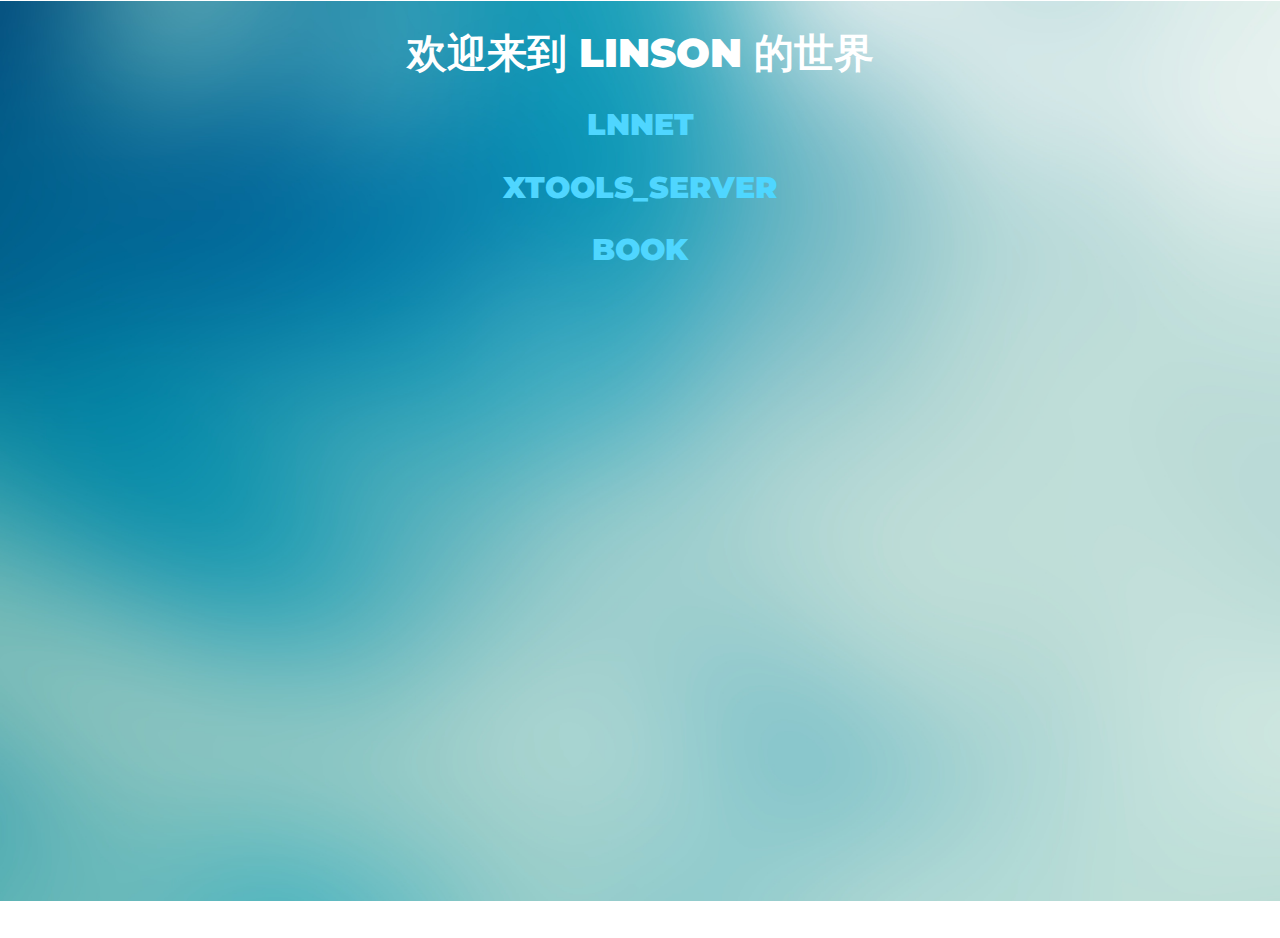
==== web/index.html @ a3c2c2d9 "Initial commit" ====
<!DOCTYPE html>
<html>
<head>
    <title>HOME</title>
    <meta name="viewport" content="width=device-width, initial-scale=1">
    <meta http-equiv="Content-Type" content="text/html; charset=utf-8"/>
    <meta name="keywords"
          content="Cool Under Construction Page Flat Responsive, Login form web template,Flat Pricing tables,Flat Drop downs  Sign up Web Templates, Flat Web Templates, Login signup Responsive web template, Smartphone Compatible web template, free webdesigns for Nokia, Samsung, LG, SonyEricsson, Motorola web design"/>
    <script type="application/x-javascript"> addEventListener("load", function () {
        setTimeout(hideURLbar, 0);
    }, false);
    function hideURLbar() {
        window.scrollTo(0, 1);
    } </script>
    <script type="applijewelleryion/x-javascript">
         addEventListener("load", function() { setTimeout(hideURLbar, 0); }, false); function hideURLbar(){ window.scrollTo(0,1); }
    </script>
    <link href='https://fonts.googleapis.com/css?family=Oswald:400,700,300' rel='stylesheet' type='text/css'>
    <link href='https://fonts.googleapis.com/css?family=Montserrat:400,700' rel='stylesheet' type='text/css'>
    <link href="css/style.css" rel="stylesheet" type="text/css" media="all"/>
    <link rel="stylesheet" href="css/jquery.countdown.css"/>
    <!--js-->
    <script src="js/jquery.min.js"></script>
    <script src="js/jquery.countdown.js"></script>
    <script src="js/script.js"></script>
    <!--js-->
</head>
<body>
<div class="header">
    <h1>欢迎来到 LINSON 的世界</h1>
</div>
<div class="header">
    <h2>
        <a href="http://123.56.111.226:8080/lnnet/">LNNET</a>
    </h2>
</div>
<div class="header">
    <h2>
        <a href="http://123.56.111.226:8080/XToolsServer/">XTools_Server</a>
    </h2>
</div>
<div class="header">
    <h2>
        <a href="http://123.56.111.226:8080/book/">BOOK</a>
    </h2>
</div>

<div class="content">
    <!--<div class="content1"> -->
    <!--&lt;!&ndash;<img src="images/work.png" alt="under-construction">&ndash;&gt;-->
    <!--</div>-->
    <!--<div class="content2">-->
    <!--<div class="timer_wrap">-->
    <!--<div id="counter"> </div>		-->
    <!--</div>-->
    <!--</div>-->

    <div class="copyrights">Collect from <a href="http://www.cssmoban.com/">手机网站模板</a></div>
    <!--<div class="content3">-->
    <!--<p>Subscribe To Our News Letter!</p>-->
    <!--<ul class="form">-->
    <!--<li>						-->
    <!--<form>-->
    <!--<input type="text" class="email" placeholder="Enter your email address" required="">-->
    <!--<input type="submit" value="SUBSCRIBE">-->
    <!--<div class="clear"> </div> -->
    <!--</form>-->
    <!--</li>-->
    <!--</ul>-->
    <!--</div>-->
</div>
<div class="footer">

</div>
</body>
</html>
---- web/css/style.css ----
/*--- reset code ---*/
html,body,div,span,applet,object,iframe,h1,h2,h3,h4,h5,h6,p,blockquote,pre,a,abbr,acronym,address,big,cite,code,del,dfn,em,img,ins,kbd,q,s,samp,small,strike,strong,sub,sup,tt,var,b,u,i,dl,dt,dd,ol,nav ul,nav li,fieldset,form,label,legend,table,caption,tbody,tfoot,thead,tr,th,td,article,aside,canvas,details,embed,figure,figcaption,footer,header,hgroup,menu,nav,output,ruby,section,summary,time,mark,audio,video {
	margin:0;
	padding:0;
	border:0;
	font-size:100%;
	font:inherit;
	vertical-align:baseline;
}
article, aside, details, figcaption, figure,footer, header, hgroup, menu, nav, section {
	display: block;
}
ol,ul {
	list-style:none;
	margin:0px;
	padding:0px;
}
blockquote,q {
	quotes:none;
}
blockquote:before,blockquote:after,q:before,q:after {
	content:'';
	content:none;
}
table {
	border-collapse:collapse;
	border-spacing:0;
}

/* start editing from here */
a {
	text-decoration:none;
}
.txt-rt {
	text-align:right;
}/* text align right */
.txt-lt {
	text-align:left;
}/* text align left */
.txt-center {
	text-align:center;
}/* text align center */
.float-rt {
	float:right;
}/* float right */
.float-lt {
	float:left;
}/* float left */
.clear {
	clear:both;
}/* clear float */
.pos-relative {
	position:relative;
}/* Position Relative */
.pos-absolute {
	position:absolute;
}/* Position Absolute */
.vertical-base {	
	vertical-align:baseline;
}/* vertical align baseline */
.vertical-top {	
	vertical-align:top;
}/* vertical align top */
nav.vertical ul li {	
	display:block;
}/* vertical menu */
nav.horizontal ul li {	
	display: inline-block;
}/* horizontal menu */
img {
	max-width:100%;
}

/*--- end reset code ---*/

body {
	margin:0;
	padding:0;
	background:url(../images/blurred.jpg) no-repeat;
	font-family: 'Tahoma', sans-serif;
	background-size:100% 100%;
	background-attachment: fixed;
    background-position: center;
}
.header {
	text-align:center;
	margin:2% auto;
}
.header h1 {
	font-family: 'Montserrat', sans-serif;
	color:#fff;
	font-size:40px;
	font-weight:900;
	text-transform:uppercase;
}
.header h2 {
	font-family: 'Montserrat', sans-serif;
	font-size:30px;
	font-weight:900;
	text-transform:uppercase;
}
.header h2 a{
	color: #4fd6ff;
}
.content {
	background-color:transparent;
	height:610px;
	padding:30px;
	margin:-3% auto;
	width:45%;
	font-family: 'Montserrat', sans-serif;
}
.content1 {
	padding:15px;
	margin:2% auto;
}
.content1 img{
	display:block;
	margin:auto;
}
.content2 {
	margin:0 auto;
	text-align:center;
	color:#fff;
}

/* ---------- TIMER ---------- */
.timer_wrap{
	width:100%;
	margin: 0 auto;
}
.copyrights{
	text-indent:-9999px;
	height:0;
	line-height:0;
	font-size:0;
	overflow:hidden;
}
#counter {
	height:160px;
	font-size:60px;
	color: #FFF;
	overflow: hidden;
}
.timer{
	border-top:2px ridge #5F5F5F;
	border-bottom:2px ridge #5F5F5F;
}
.timer h4{
	font-size: 14px;
	color: #E5E5E5;
	font-style: normal;
	font-variant: normal;
	font-weight: lighter;
	letter-spacing: 1px;
	margin-top: 20px;
}
.countDays, .countHours, .countMinutes, .countSeconds {
	display: inline-block;
	width: 106px;
	height: 106px;
	background: #27b1ed;
	margin-left: 10px;
	border-radius:5px;
}
.points {
	float: left;
	width:40px;
	margin: 0;
	font-size: 44px;
	font-weight: bold;
	text-align: center;
	line-height: 138px;
	text-shadow: none;
	color:#FFF;
    display: none;
}
.boxName {
	float: left;
	width: 100%;
	font-size: 15px;
	color: #000;
	font-style: italic;
	font-weight: 600;
	padding: 2px;
}
/* ---------- /TIMER ---------- */
.content3 {
	text-align:center;
	margin:2% auto;
}
.content3 p {
	color:#048698;
	font-size:20px;
	font-weight:600;
}
input.email {
	width: 65%;
	padding: 15px;
	color: #999;
	font-size: 17px;
	outline: none;
	background: #fff; 
	border: none;
	margin:3% auto;
	border-radius:4px;
}
input[type="submit"] {
	border: none;
	outline: none;
	padding: 16px 20px;
	cursor: pointer;
	color:#fff;
	background: #27b1ed; 
	font-size:16px;
	margin-left:1%;
    border-radius: 4px;
}
input[type="submit"]:hover {
	background:#09204E;  
	transition:all 0.5s ease-in-out;
} 
.footer a, a:active {
	color:#336A6D;
	text-decoration:none;
	font-family: 'Tahoma', sans-serif;
}
.footer a:hover {
	color:#00c4ff;
	text-decoration:none;
	transition:all 0.5s ease-in-out;
}
.footer {
	margin-top:4%;
	text-align:center;
}
.footer p {
	color:#336A6D;
	font-size:16px;
	font-family: 'Tahoma', sans-serif;
	line-height:25px;
}

/*---- responsive-design -----*/
@media(max-width:1080px){
	.content{
	width:55%;
}
}

@media (max-width: 1024px){
	.content {
    width: 60%;
}
	.footer {
	margin-top:7%;
}
}

@media (max-width: 991px){
	.content1 {
    margin: 0 auto;
}
}

@media (max-width: 800px){
	.header h1 {
	font-size:35px;
}
	.content {
    width: 65%;
}
}

@media (max-width: 768px){
	.header h1 {
    font-size: 33px;
}
	.content {
    width: 70%;
}
	.content3 {
    margin: 5% auto;
}
}

@media (max-width: 736px){
	.header {
    margin: 3% auto;
}
	.content {
    width: 75%;
}
}

@media (max-width: 667px){
	.header h1 {
    font-size: 29px;
}
	.content {
    width: 80%;
}
}

@media (max-width: 600px){
	.header h1 {
    font-size: 26px;
}
	.countDays, .countHours, .countMinutes, .countSeconds {
	width:90px;
}
	input.email {
	margin: 3% auto 0 -3%;
}
	input[type="submit"]{
	margin: 0 -3% 0 1%;
}
	.footer {
    margin-top: 3%;
}
	.footer p {
    font-size: 14px;
}
}

@media (max-width: 568px){
	.header h1 {
    font-size: 25px;
}
	.countDays, .countHours, .countMinutes, .countSeconds {
	width:85px;
}
	input.email {
	margin: 3% auto 0 -4%;
}
	input[type="submit"] {
	margin: 0 -3% 0 0;
}
}

@media (max-width: 480px){
	input.email {
    margin: 3% auto 0 -6%;
}
	input[type="submit"] {
    margin: 0 -7% 0 0;
}
}

@media (max-width: 414px){
	input.email {
    margin: 3% 0 0 -16%;
}
	input[type="submit"] {
    margin: 0 -16% 0 0;
}
}

@media (max-width: 384px){
	.content2 {
    margin: -9% auto;
}
	.content3 {
    margin: 14% auto;
}
	.content3 p {
	font-size: 18px;
}
	.footer {
    margin-top: -19%;
}
	.footer p {
    font-size: 15px;
}
}

@media (max-width:320px){
	.header h1 {
    font-size: 22px;
}
	.content {
	margin:-11% auto;
}
	.content2 {
    margin: 3% auto;
}
	.content3 p {
    font-size: 16px;
    width: 103%;
}
	input.email {
	width: 90%;
    margin: 3% 0 0 -2%;
}
	input[type="submit"] {
    margin: 4% auto;
}
	.footer {
    margin-top: -33%;
}
}
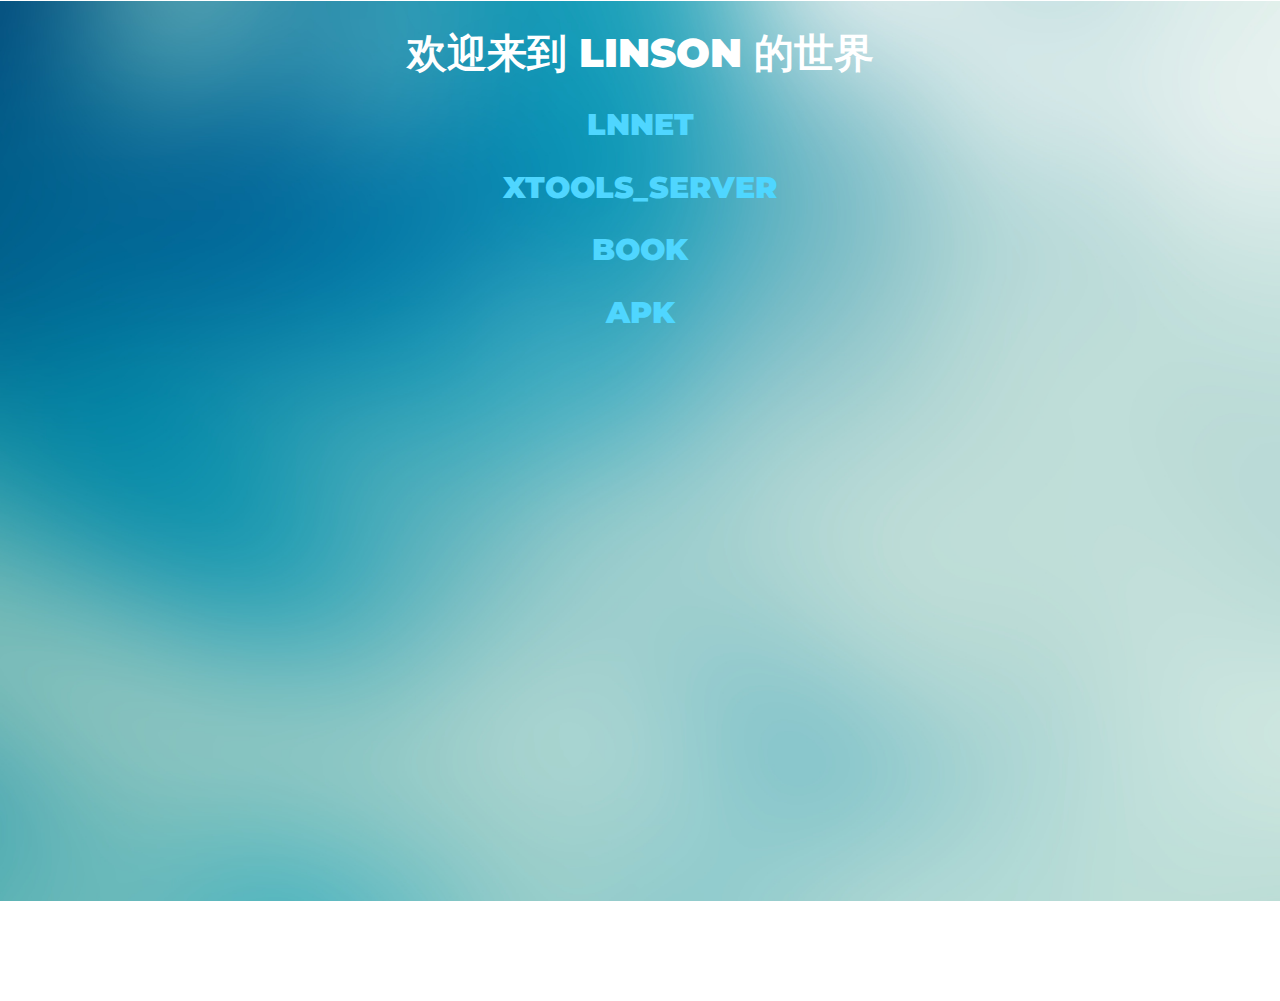
==== commit aa6ca22b: "20170110 1529" ====
--- a/web/index.html
+++ b/web/index.html
@@ -44,6 +44,11 @@
         <a href="http://123.56.111.226:8080/book/">BOOK</a>
     </h2>
 </div>
+<div class="header">
+    <h2>
+        <a href="apks.html">APK</a>
+    </h2>
+</div>
 
 <div class="content">
     <!--<div class="content1"> -->
